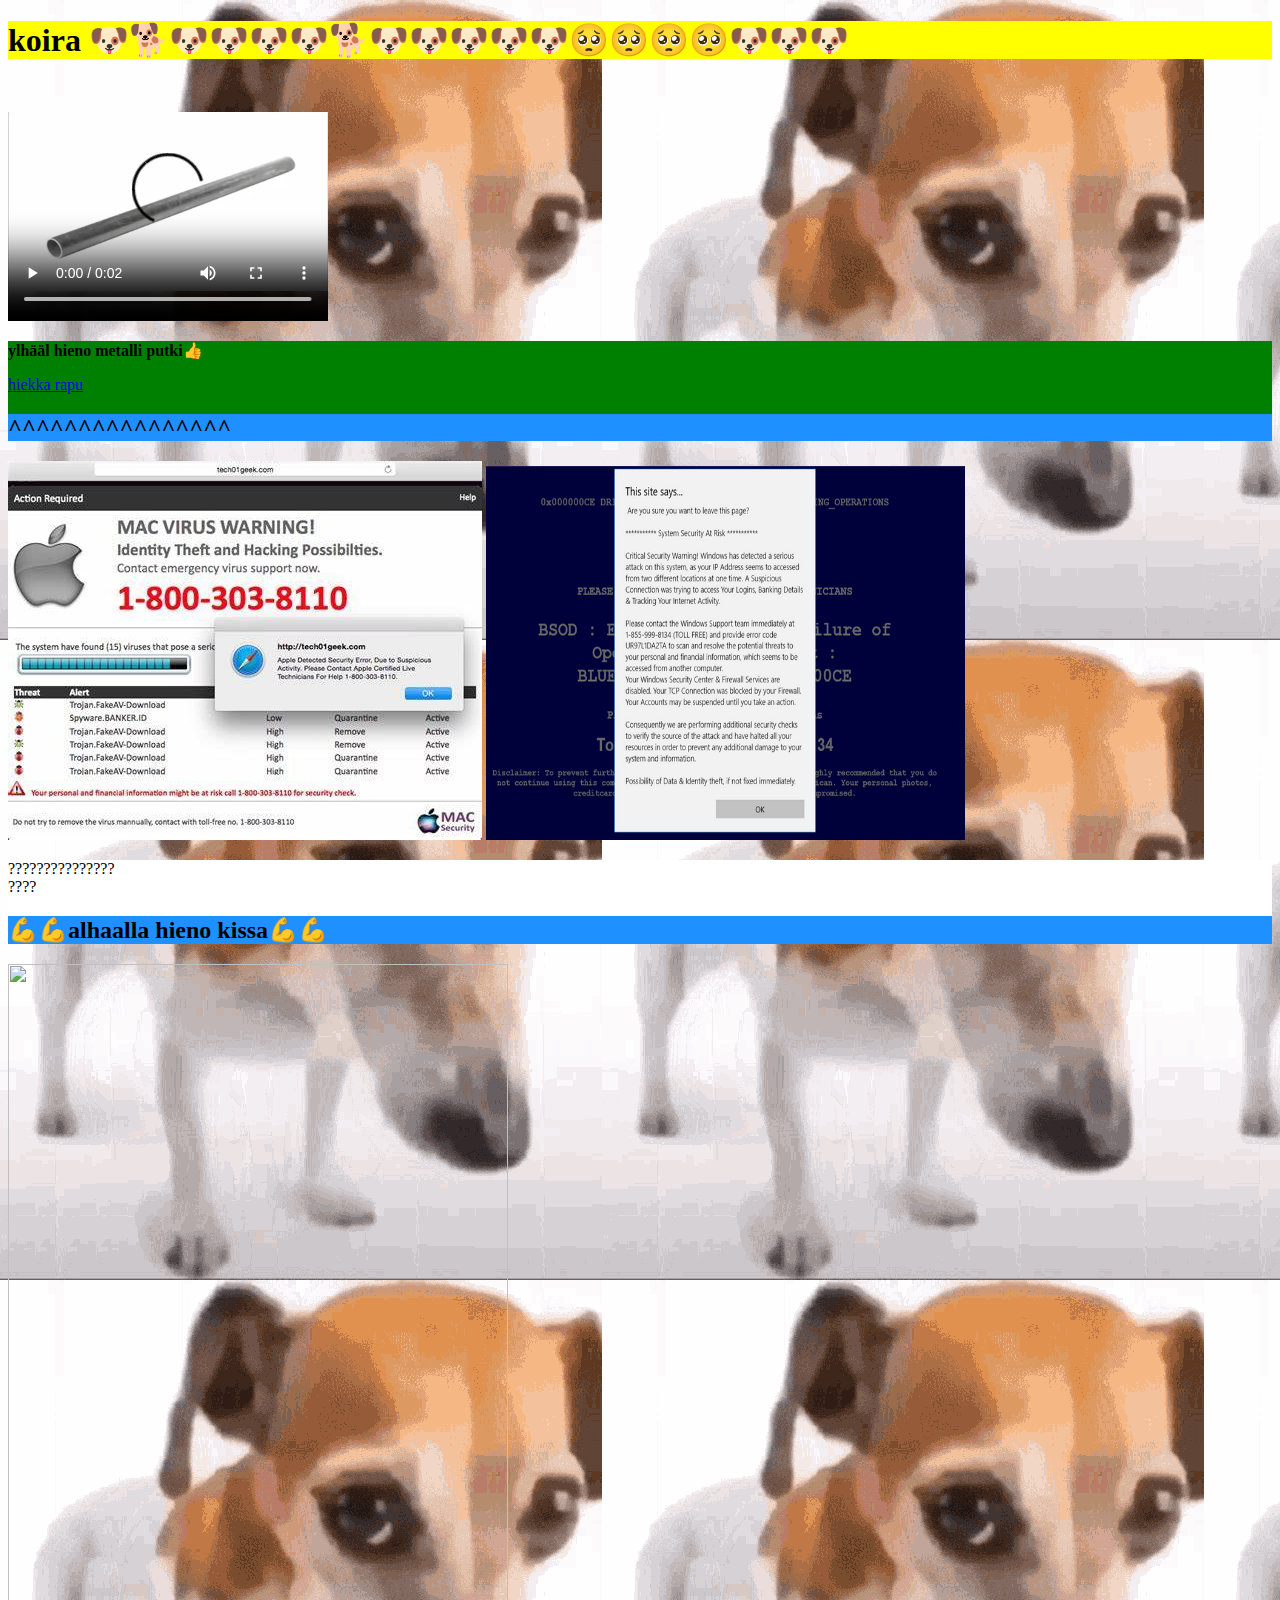
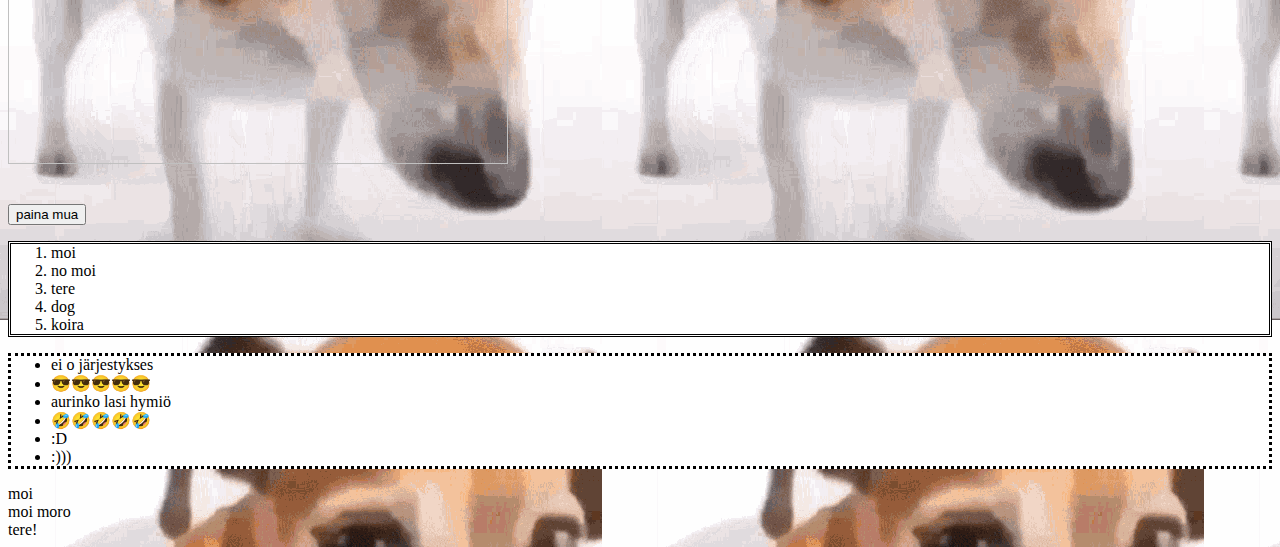
==== index.html @ 202147ac "Initial commit" ====
<!DOCTYPE html>
<html>
	<head>
	<title>YouTube</title>
	<link rel="icon" type="icon/image" href="https://www.youtube.com/s/desktop/bafe163d/img/favicon_144x144.png">
	<link rel="stylesheet" href="css/style.css">
	</head>
	<body>
		<div>
			<h1>koira 🐶🐕🐶🐶🐶🐶🐕🐶🐶🐶🐶🐶🥺🥺🥺🥺🐶🐶🐶</h1>
		</div>
		<div>
		<video width="320" height="240" controls>
 			<source src="video/movie.mp4" type="video/mp4">
			Your browser does not support the video tag.
		</video>
		</div>
		<div class="sticky">
			<p><b>ylhääl hieno metalli putki👍</b></p>
			<a href="https://gamedb.gg/games/oldschool-runescape/sand-crabs-guide/#:~:text=Sand%20Crabs%20in%20OSRS%20can%20be%20found%20in,to%20be%20just%20a%20rock%20in%20the%20sand." target="_blank" title="hiekka rapu nopein method">hiekka rapu</a>
			<h2>^^^^^^^^^^^^^^^^</h2>
		</div>
		<div>
			<img src="img/OIP.jfif">
			<img src="img/kuva.png" width=479 height=374>
		</div>
		<div style="background-color:white;">
			<p>???????????????<br>
			????</p>
			<h2>💪💪alhaalla hieno kissa💪💪</h2>
		</div>
		<div>
			<img src="https://external-preview.redd.it/8srTG9bOJnfpj6fRwz55v7hxoOQocDmVDhU1fmDSxzU.jpg?auto=webp&s=61428e111ecdea9bb0c90bf11923d92a98694fc1" width=500 height=800>
		</div>
<br><br>
		<input type="button" onclick="alert('moi!!!!!!!!!!!!!!!!!!!!!!!!!!!!!!!!!!!')" value="paina mua">
		<ol>
			<li>moi</li>
			<li>no moi</li>
			<li>tere</li>
			<li>dog</li>
			<li>koira</li>
		</ol>
		<ul>
			<li>ei o järjestykses</li>
			<li>😎😎😎😎😎</li>
			<li>aurinko lasi hymiö</li>
			<li>🤣🤣🤣🤣🤣</li>
			<li>:D</li>
			<li>:)))</li>
		</ul>
		<footer>
		moi<br>moi moro<br>tere!
		</footer>
	</body>
</html>
---- css/style.css ----
body {
	background-image: url("dog.gif");
 }

h1 {
	background-color: yellow;
 }

h2 {
	background-color: dodgerblue;
 }

div.sticky {
	position: -webkit-sticky;
	position: sticky;
	top: 0;
	background-color: green;	
 }

ul {
	border-style: dotted;
	background-color: white;
 }

ol {
	border-style: double;
	background-color: white;
 }
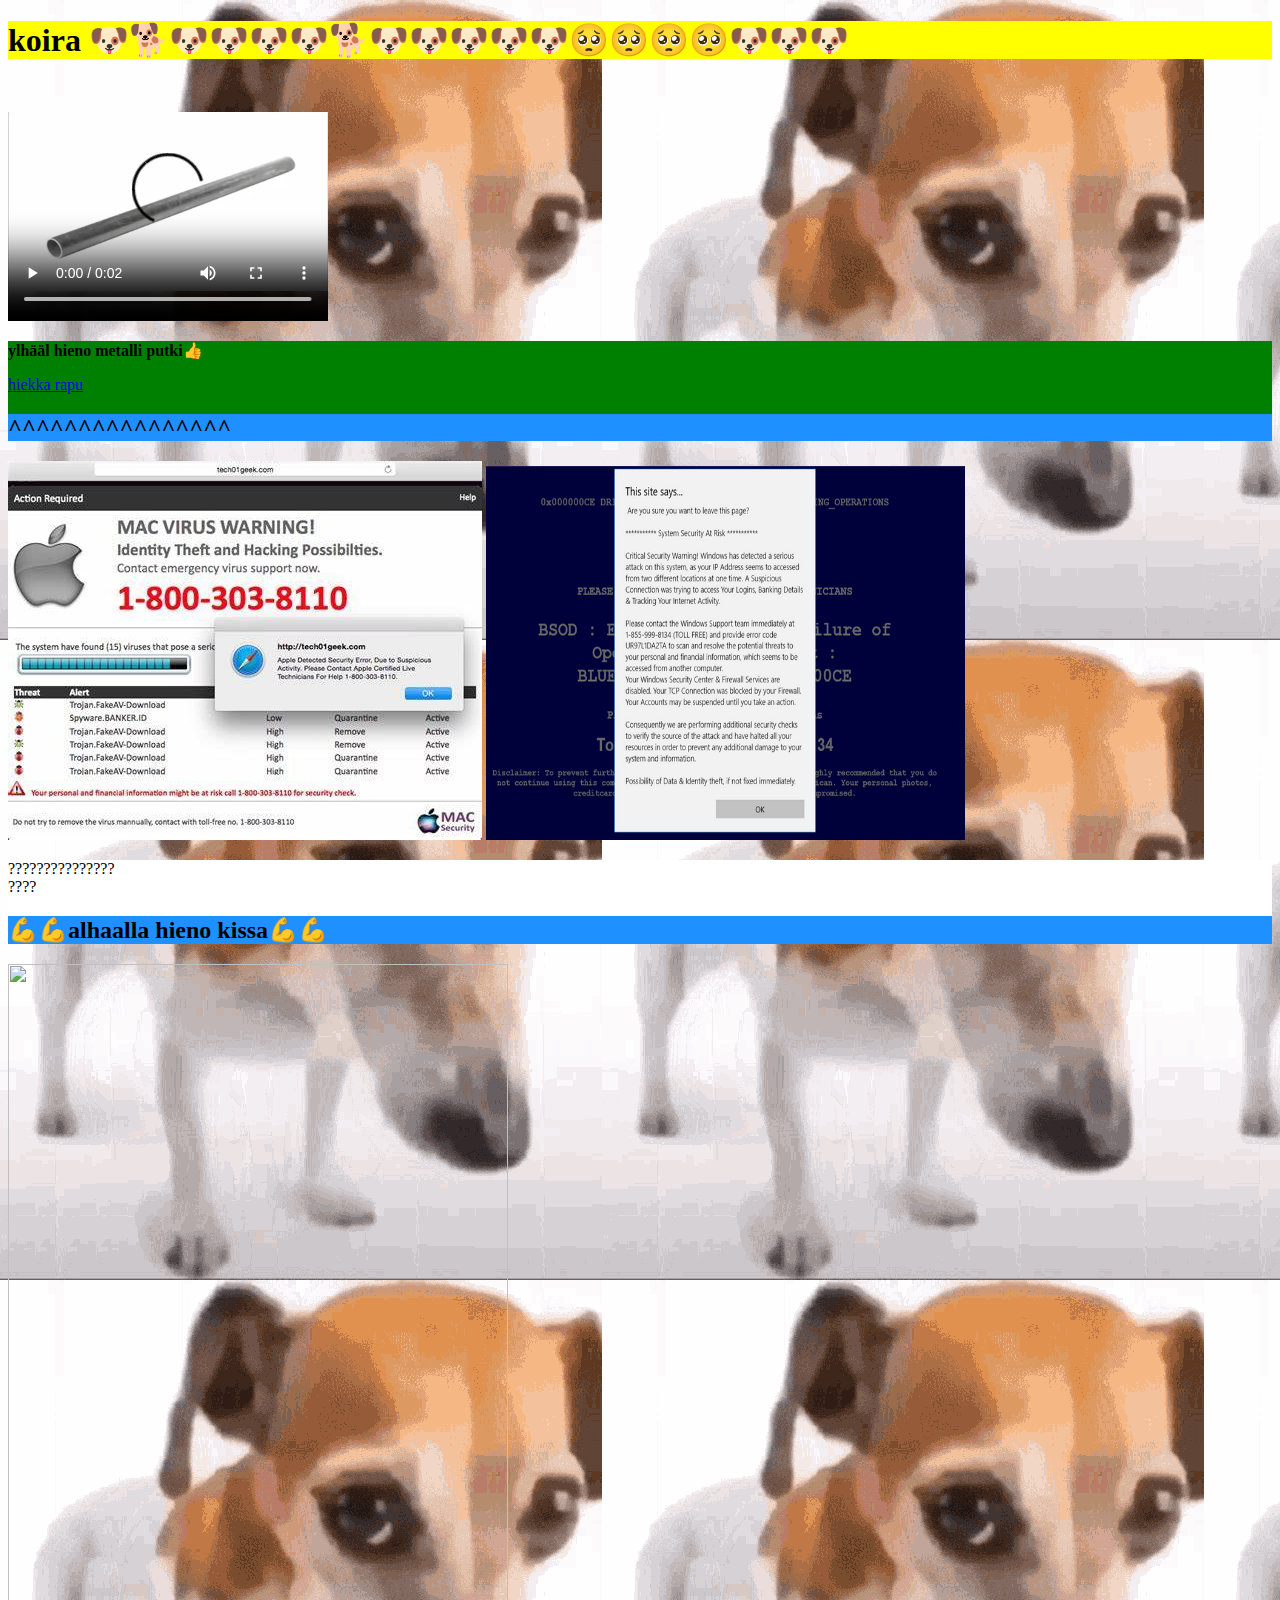
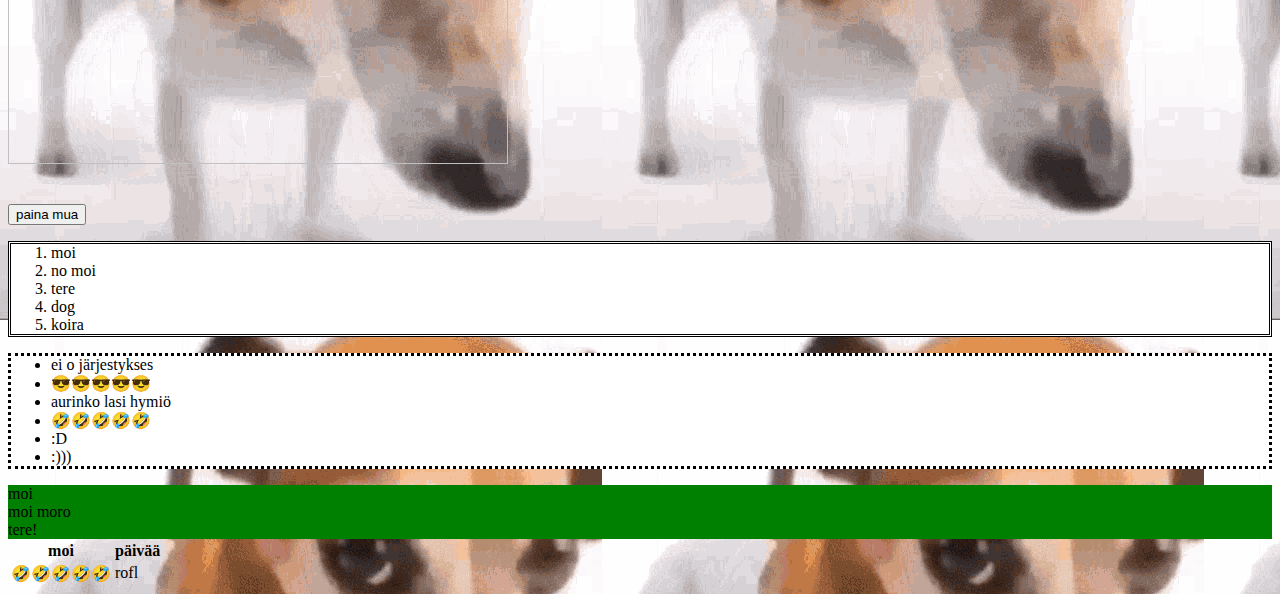
==== commit 6616482a: "Merge branch 'main' of https://github.com/fhros/fhros-website.github.io" ====
--- a/index.html
+++ b/index.html
@@ -12,7 +12,6 @@
 		<div>
 		<video width="320" height="240" controls>
  			<source src="video/movie.mp4" type="video/mp4">
-			Your browser does not support the video tag.
 		</video>
 		</div>
 		<div class="sticky">
@@ -49,8 +48,18 @@
 			<li>:D</li>
 			<li>:)))</li>
 		</ul>
-		<footer>
+		<footer style="background-color: green">
 		moi<br>moi moro<br>tere!
 		</footer>
+		<table>
+			<tr>
+				<th>moi</th>
+				<th>päivää</th>
+			</tr>
+			<tr>
+				<td>🤣🤣🤣🤣🤣</td>
+				<td>rofl</td>
+			</tr>
+		</table>
 	</body>
-</html>+</html>
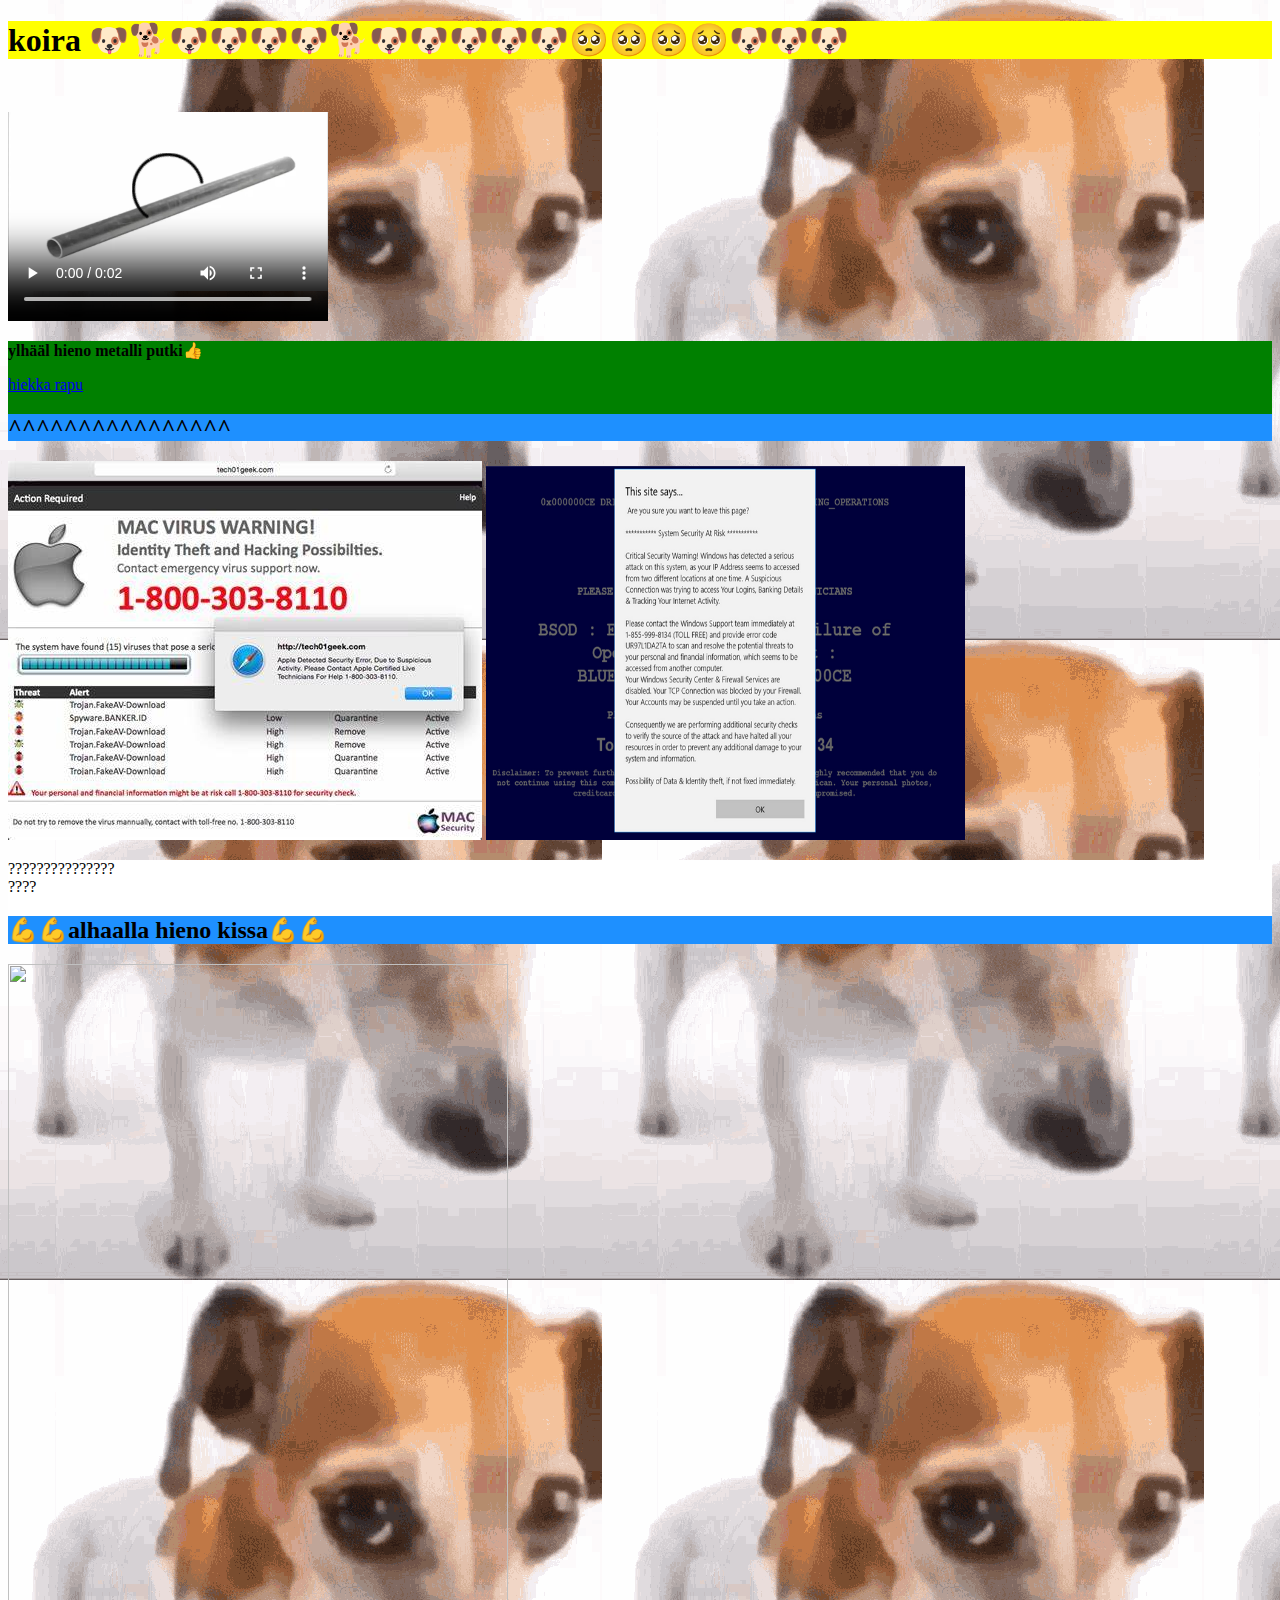
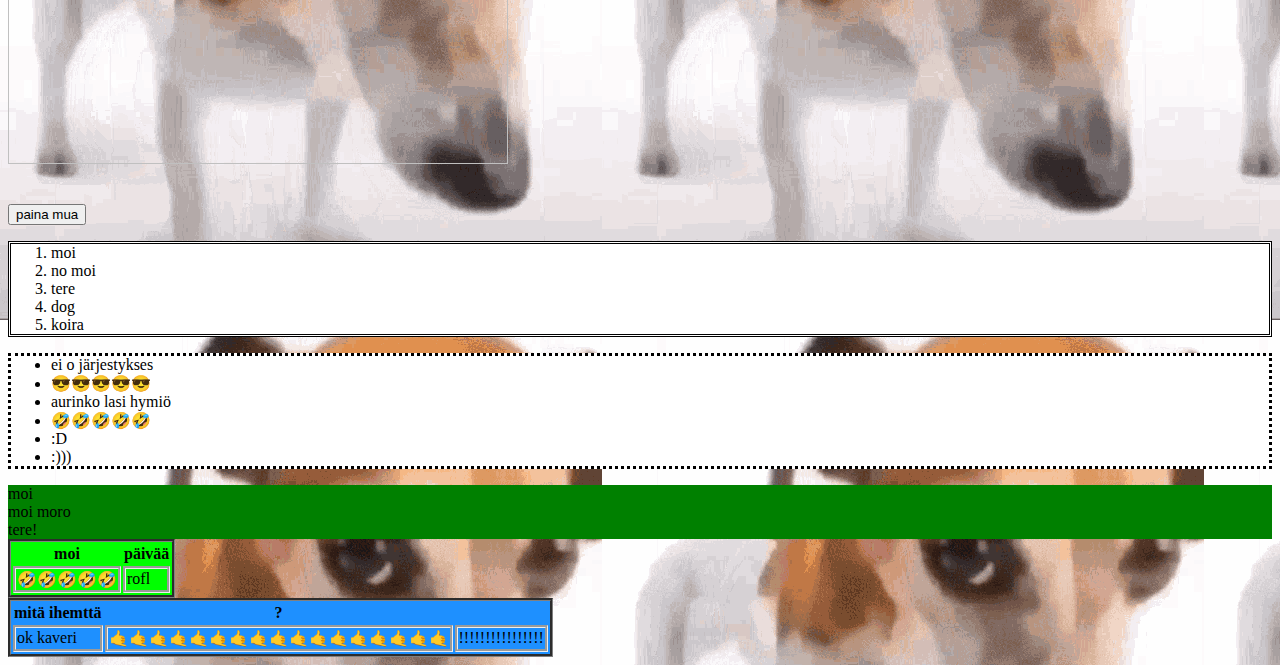
==== commit 4ea31eb7: "update?" ====
--- a/index.html
+++ b/index.html
@@ -59,6 +59,15 @@
 			<tr>
 				<td>🤣🤣🤣🤣🤣</td>
 				<td>rofl</td>
+		<table style="background-color: dodgerblue">
+			<tr>
+				<th style="background-color: dodgerblue">mitä ihemttä</th>
+				<th style="background-color: dodgerblue">?</th>
+			</tr>
+			<tr>
+				<td style="background-color: dodgerblue">ok kaveri</td>
+				<td style="background-color: dodgerblue">🤙🤙🤙🤙🤙🤙🤙🤙🤙🤙🤙🤙🤙🤙🤙🤙🤙</td>
+				<td style="background-color: dodgerblue">!!!!!!!!!!!!!!!!</td>
 			</tr>
 		</table>
 	</body>
--- a/css/style.css
+++ b/css/style.css
@@ -25,4 +25,9 @@
 ol {
 	border-style: double;
 	background-color: white;
+ }
+
+table, td, tr {
+	border-style: groove;
+	background-color: lime;
  }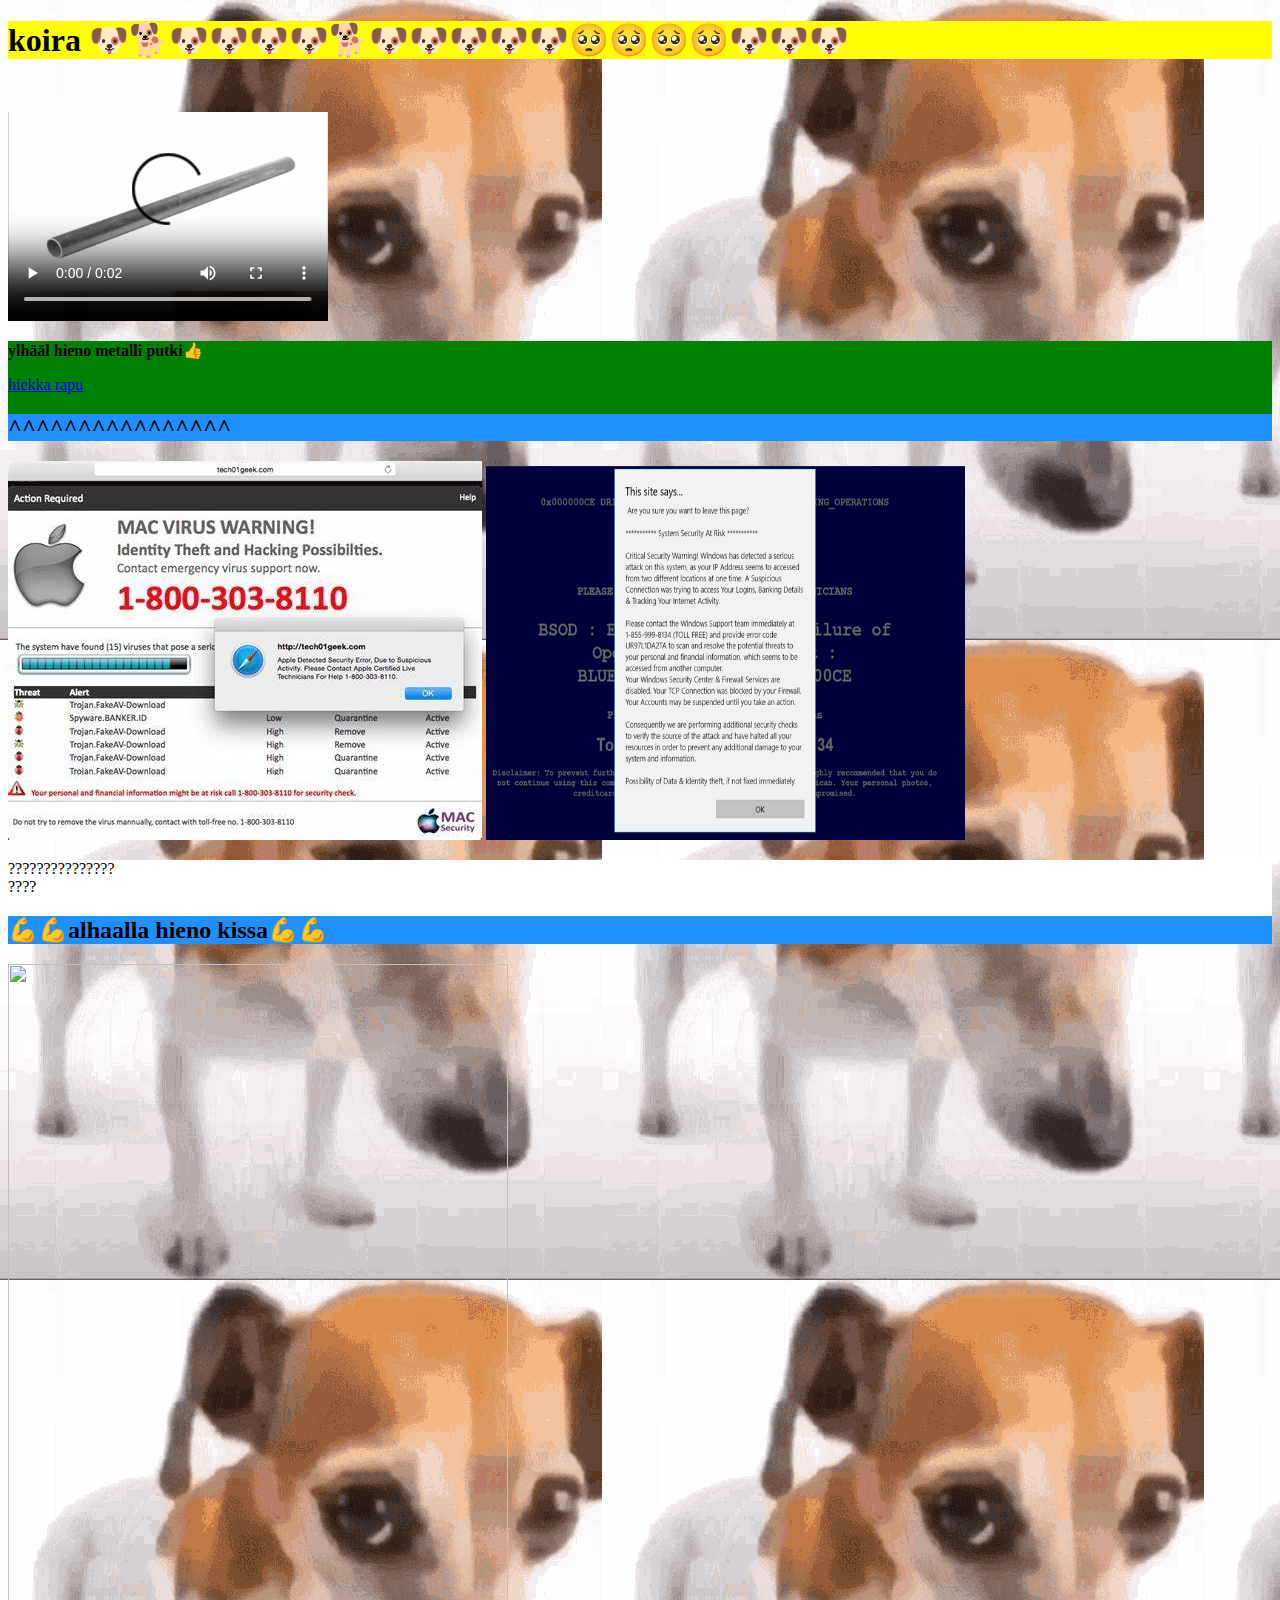
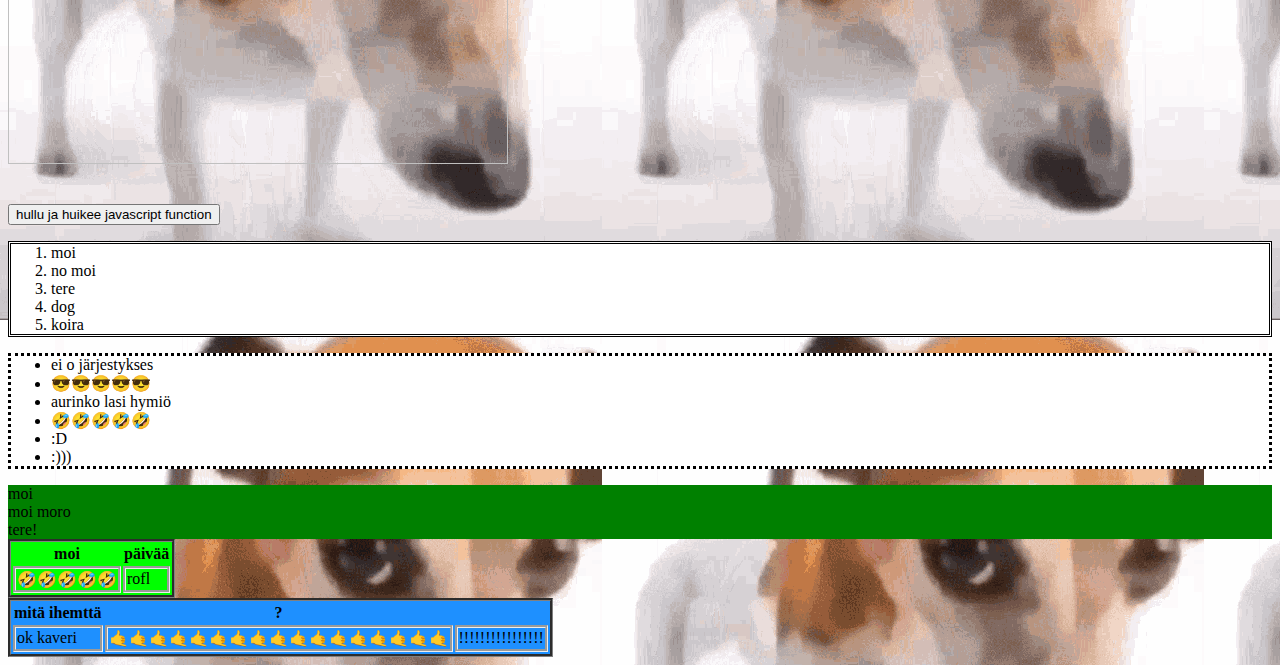
==== commit e967657d: "cheese update" ====
--- a/index.html
+++ b/index.html
@@ -32,7 +32,7 @@
 			<img src="https://external-preview.redd.it/8srTG9bOJnfpj6fRwz55v7hxoOQocDmVDhU1fmDSxzU.jpg?auto=webp&s=61428e111ecdea9bb0c90bf11923d92a98694fc1" width=500 height=800>
 		</div>
 <br><br>
-		<input type="button" onclick="alert('moi!!!!!!!!!!!!!!!!!!!!!!!!!!!!!!!!!!!')" value="paina mua">
+		<button id="btn">hullu ja huikee javascript function</button>
 		<ol>
 			<li>moi</li>
 			<li>no moi</li>
@@ -70,5 +70,6 @@
 				<td style="background-color: dodgerblue">!!!!!!!!!!!!!!!!</td>
 			</tr>
 		</table>
+		<script src="js/javascript.js"></script>
 	</body>
 </html>
